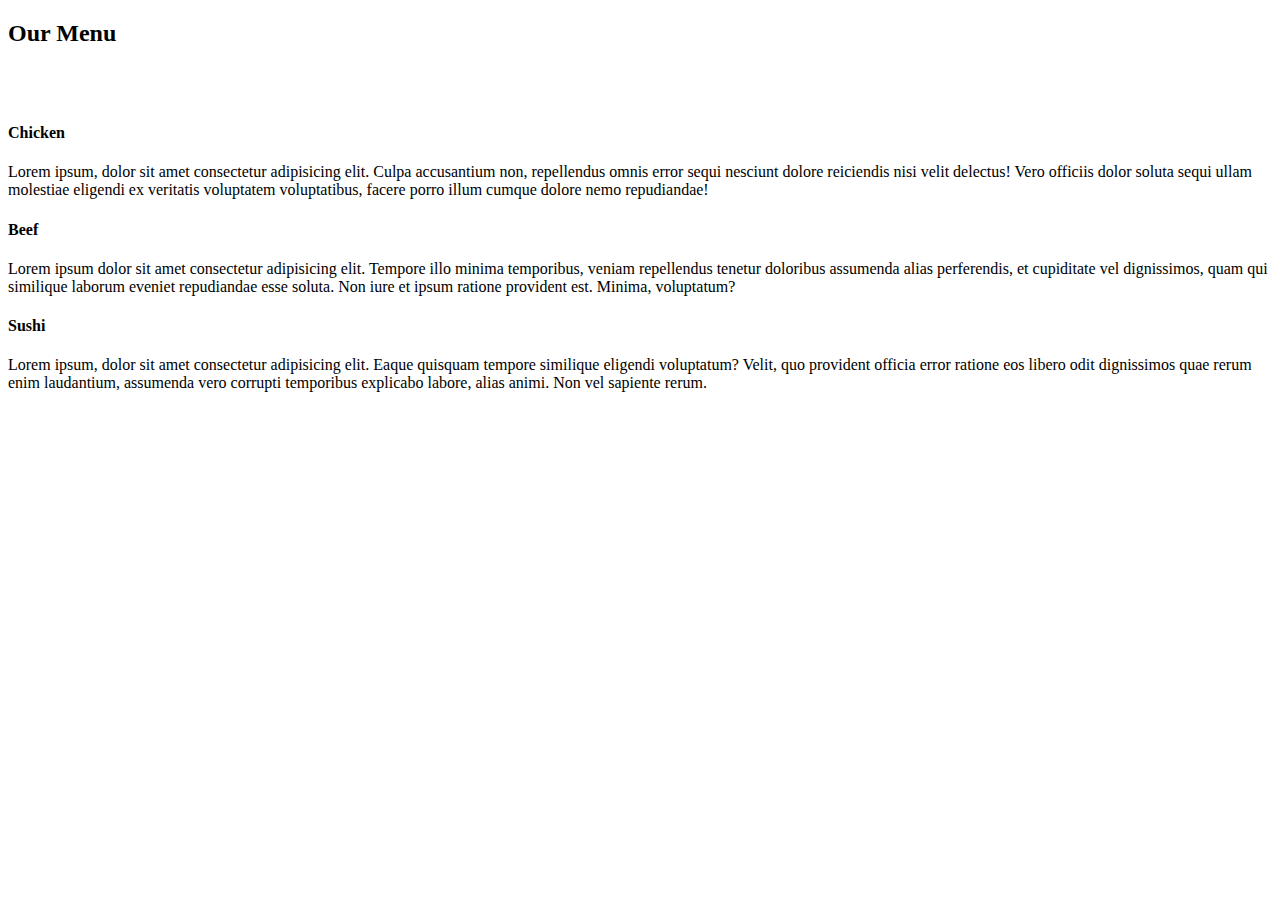
==== module2-solution/index.html @ 036f7d32 "Update index.html" ====
<!DOCTYPE html>
<html lang="en">
<head>
    <meta charset="UTF-8">
    <meta name="viewport" content="width=device-width, initial-scale=1.0">
    <title>Resturantsite</title>
    <link rel="stylesheet" href="/coursera course/module2 assignment/index.css">
</head>
<body>
    <h2>Our Menu</h2>
    <br>
    <br>
    <div class="chicken">
        <h4>Chicken</h4>
        <p>
            Lorem ipsum, dolor sit amet consectetur adipisicing elit. Culpa accusantium non, repellendus omnis error sequi nesciunt dolore reiciendis nisi velit delectus! Vero officiis dolor soluta sequi ullam molestiae eligendi ex veritatis voluptatem voluptatibus, facere porro illum cumque dolore nemo repudiandae!
        </p>


    </div>
    <div class="Beef">
        <h4>Beef</h4>
        <p>
            Lorem ipsum dolor sit amet consectetur adipisicing elit. Tempore illo minima temporibus, veniam repellendus tenetur doloribus assumenda alias perferendis, et cupiditate vel dignissimos, quam qui similique laborum eveniet repudiandae esse soluta. Non iure et ipsum ratione provident est. Minima, voluptatum?
        </p>

    </div>
    <div class="Sushi">
        <h4>Sushi</h4>
        <p>
            Lorem ipsum, dolor sit amet consectetur adipisicing elit. Eaque quisquam tempore similique eligendi voluptatum? Velit, quo provident officia error ratione eos libero odit dignissimos quae rerum enim laudantium, assumenda vero corrupti temporibus explicabo labore, alias animi. Non vel sapiente rerum.
        </p>
    </div>
</body>
</html>
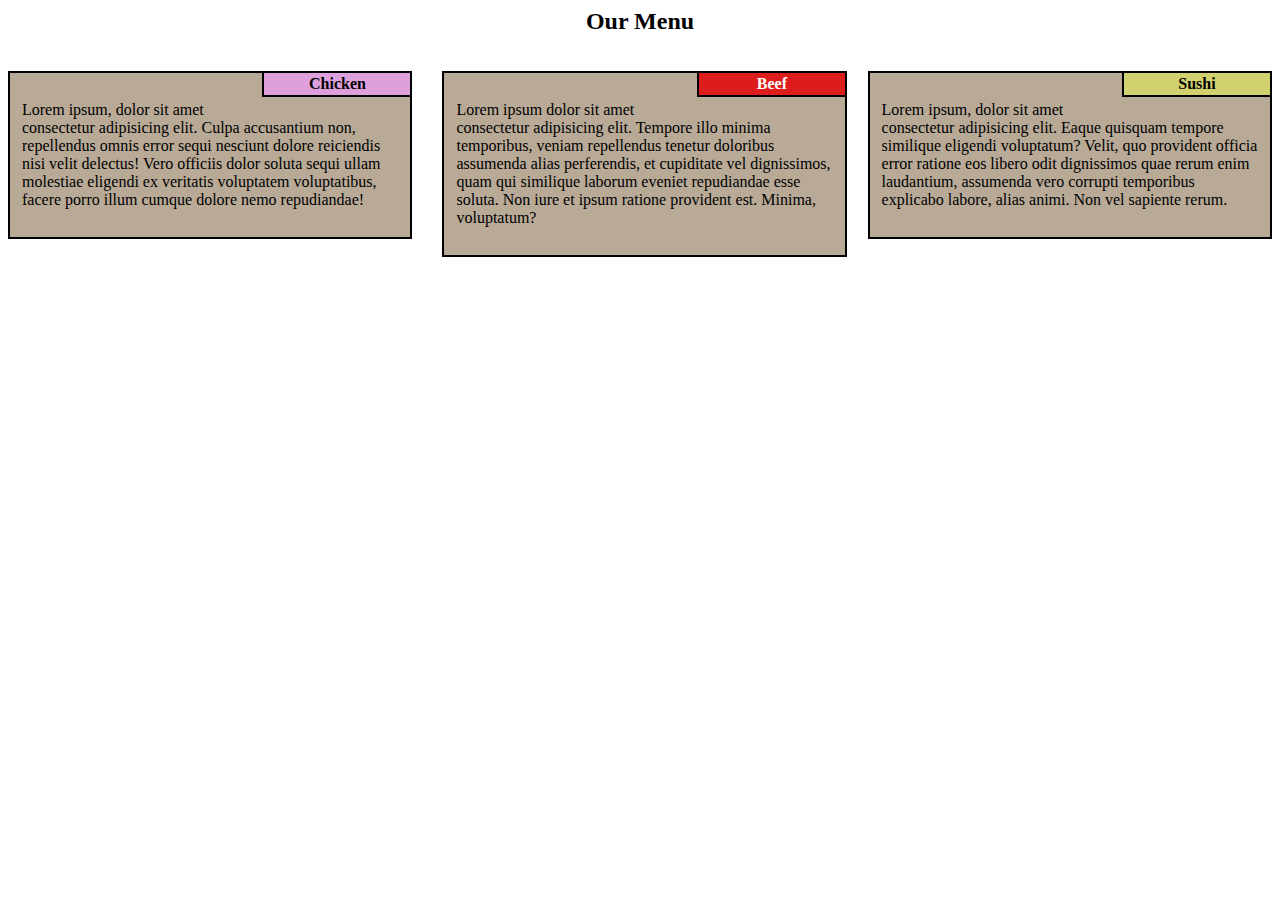
==== commit 1b4c82bb: "Update index.html" ====
--- a/module2-solution/index.html
+++ b/module2-solution/index.html
@@ -4,7 +4,7 @@
     <meta charset="UTF-8">
     <meta name="viewport" content="width=device-width, initial-scale=1.0">
     <title>Resturantsite</title>
-    <link rel="stylesheet" href="/coursera course/module2 assignment/index.css">
+    <link rel="stylesheet" type="text/css" href="css/main.css">
 </head>
 <body>
     <h2>Our Menu</h2>
--- a/module2-solution/css/main.css
+++ b/module2-solution/css/main.css
@@ -0,0 +1,86 @@
+*{
+    box-sizing: border-box;
+}
+h2{
+    text-align: center;
+    display: block;
+    margin: auto;
+    font-family: 'Arial Narrow Bold';
+}
+div{
+    border: 2px solid black;
+    padding: 5px;
+    background-color: #b8aa97;
+}
+p{
+    padding: 7px;
+}
+h4{
+    border: 2px solid black;
+    margin-top: -7px;
+    margin-right: -7px;
+    float: right;
+    width: 150px;
+    text-align: center;
+    padding: 2px;
+}
+.chicken h4{
+    background-color: plum;
+}
+.Beef h4{
+    background-color: rgb(221, 28, 28);
+    color: white;
+}
+.Sushi h4{
+    background-color: rgb(209, 209, 112);
+}
+@media(min-width: 992px){
+    .chicken{
+        width: 32%;
+        float: left;
+    }
+    .Beef{
+        width: 32%;
+        display: inline-block;
+        margin-left: 30px;
+    }
+    .Sushi{
+        width: 32%;
+        float: right;
+    }
+}
+@media(min-width: 768px) and (max-width: 991px){
+    .chicken{
+        float: left;
+        width: 49%;
+    }
+    .Beef{
+        width: 49%;
+        float: right;
+    }
+    .Sushi{
+        position: relative;
+        top: 20px;
+        float: left;
+        width: 100%;
+    }
+}
+@media(max-width: 767px){
+    .chicken{
+        width: 95%;
+        position: relative;
+        left: 20px;
+    }
+    .Beef{
+        width: 95%;
+        position: relative;
+        top: 20px;
+        left: 20px;
+    }
+    .Sushi{
+        position: relative;
+        top: 40px;
+        width: 95%;
+        left: 20px;
+    }
+}
